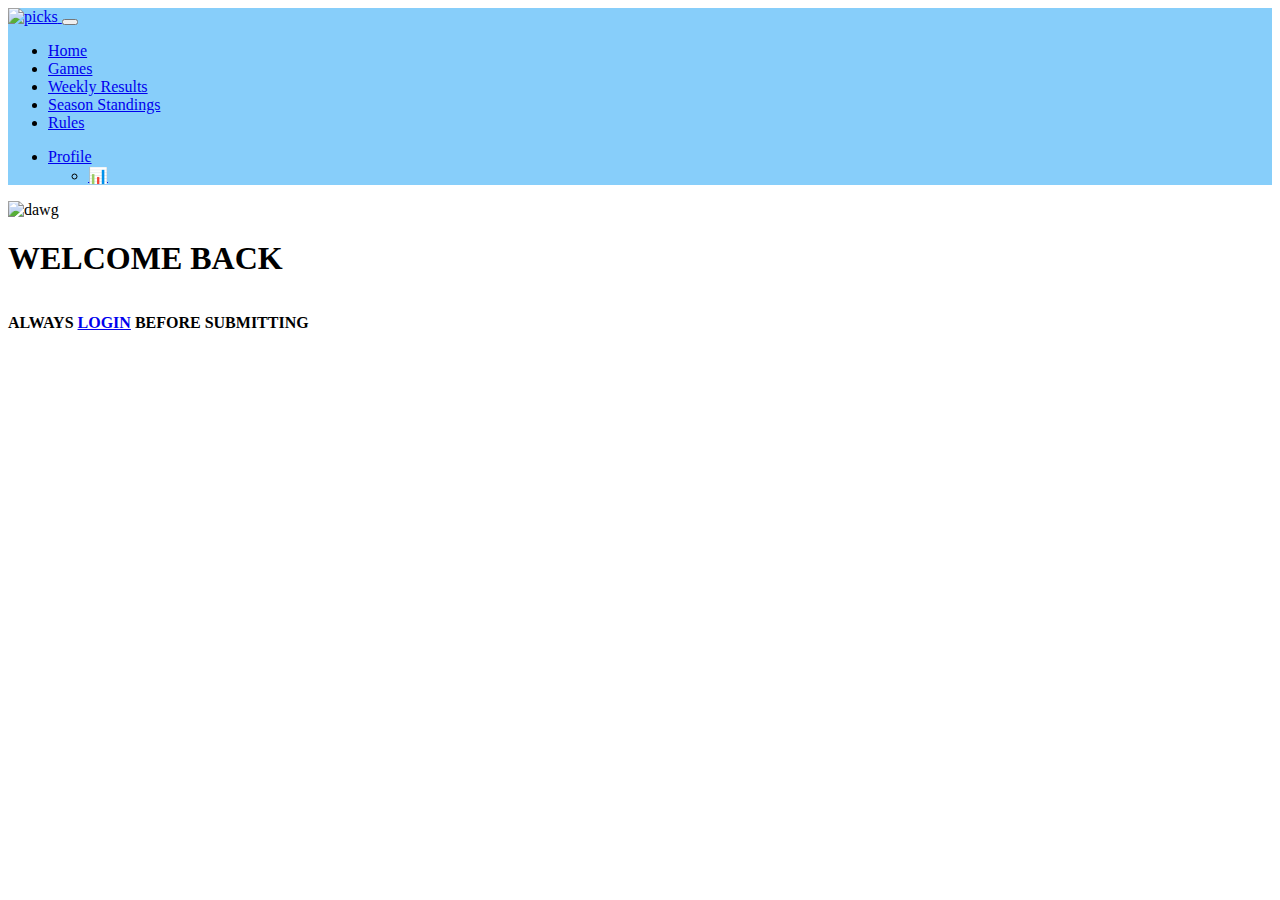
==== index.html @ 52248397 "tue" ====
<!DOCTYPE html>
<html>

<head>
    <meta charset="utf-8">
    <title>CBB Picks | Home</title>
    <link rel="stylesheet" href="styles.css"></link>
<meta name="viewport" content="width=device-width, initial-scale=1">
	<link href="https://cdn.jsdelivr.net/npm/bootstrap@5.1.0/dist/css/bootstrap.min.css" rel="stylesheet" integrity="sha384-KyZXEAg3QhqLMpG8r+8fhAXLRk2vvoC2f3B09zVXn8CA5QIVfZOJ3BCsw2P0p/We" crossorigin="anonymous">
<link rel="apple-touch-icon" sizes="180x180" href="/apple-touch-icon.png">
<link rel="icon" type="image/png" sizes="32x32" href="/favicon-32x32.png">
<link rel="icon" type="image/png" sizes="16x16" href="/favicon-16x16.png">
<link rel="shortcut icon" type="image/x-icon" href="favicon.ico">
</head>

<body>
	<nav class="navbar navbar-expand-lg navbar-light" style="background-color: #87CEFA;">
	<div class="container-fluid">
		<a class="navbar-brand" href="/cbbpicks">
			<img src="https://raw.githubusercontent.com/codyphillips5/cbbpicks/master/cbb-pick.png" alt="picks" width="75" height="250" class="logo d-inline-block align-text-top px-2">
		</a>
		<button class="navbar-toggler" type="button" data-bs-toggle="collapse" data-bs-target="#navbarNav" aria-controls="navbarNav" aria-expanded="false" aria-label="Toggle navigation">
			<span class="navbar-toggler-icon"></span>
		</button>
    <div class="collapse navbar-collapse" id="navbarNav">
		<ul class="navbar-nav me-auto mb-2 mb-lg-0">
			<div class="d-none"><li class="nav-item"><a class="nav-link" href="index.html">Home</a></li></div>
			<li class="nav-item"><a class="nav-link" href="picks.html">Games</a></li>
			<li class="nav-item"><a class="nav-link" href="results.html">Weekly Results</a></li>
			<li class="nav-item"><a  class="nav-link" href="standings.html">Season Standings</a></li>
			<li class="nav-item"><a  class="nav-link" href="rules.html">Rules</a></li>
        </ul>
		<form class="form-inline">
		<ul class="navbar-nav me-auto mb-2 mb-lg-0">
		<li class="nav-item dropdown">
          <a class="nav-link dropdown-toggle" href="#" id="navbarDropdownMenuLink" role="button" data-bs-toggle="dropdown" aria-expanded="false">
            Profile
          </a>
          <ul class="dropdown-menu" aria-labelledby="navbarDropdownMenuLink">
			<li class="logged-out nav-item" style="display: none;"><a class="dropdown-item" href="log.html" id ="login"></span>Login</a></li>
			<li class="nav-item"><a class="dropdown-item" href="totals.html">📊</a></li>
			<li class="logged-out nav-item" style="display: none;"><a class="dropdown-item" href="signup.html"> Sign Up</a></li><div class="dropdown-divider"></div>
			<li class="logged-in dropdown-item" style="display: none;"><a  class="dropdown-item" href="#" id="logout"><i class="bi bi-door-closed-fill"></i>Logout</a></li>
          </ul>
        </li></ul>
		</form>
	</div>
	</div>
</nav>
	
<div class="mx-auto text-center pt-4">
<!--<img src="https://ftw.usatoday.com/wp-content/uploads/sites/90/2019/11/usp-ncaa-basketball_-georgia-at-michigan-state.jpg" class="rounded" alt="i love my bike"> -->


<div><img src="https://bloximages.newyork1.vip.townnews.com/breezejmu.org/content/tncms/assets/v3/editorial/a/fc/afc98fb0-e23d-11e8-aa38-2bf99da0ae15/5be25cb07a6c0.image.jpg?crop=1763%2C926%2C0%2C124&resize=1200%2C630&order=crop%2Cresize" class="scrap" alt="dawg"></div>
	<h1 class="pt-2"> WELCOME BACK</h1>
	<h4><div class='account-details'><b>ALWAYS <a href="log.html">LOGIN</a> BEFORE SUBMITTING</b></h4><br><br></div>
</div>
</body>
<script src="https://www.gstatic.com/firebasejs/6.4.2/firebase-app.js"></script>
<script src="https://www.gstatic.com/firebasejs/6.4.2/firebase-auth.js"></script>
<script src="https://www.gstatic.com/firebasejs/6.4.2/firebase-firestore.js"></script>

<!-- TODO: Add SDKs for Firebase products that you want to use
	 https://firebase.google.com/docs/web/setup#config-web-app -->

<script>
  // Your web app's Firebase configuration
  // Your web app's Firebase configuration
  var firebaseConfig = {
    apiKey: "AIzaSyDFXCFaM3jQMZ26lNNH7bbewFa6wH6z6r0",
    authDomain: "cbb-picks.firebaseapp.com",
    databaseURL: "https://cbb-picks.firebaseio.com",
    projectId: "cbb-picks",
    storageBucket: "cbb-picks.appspot.com",
    messagingSenderId: "215555236913",
    appId: "1:215555236913:web:27a28125eec1ee36a06110",
    measurementId: "G-5S7HXFNGJN"
  };
  // Initialize Firebase
  firebase.initializeApp(firebaseConfig);

  // make auth and firestore references
  const auth = firebase.auth();
  const db = firebase.firestore();

</script>
	<!-- Compiled and minified JavaScript -->
	<script src="https://cdnjs.cloudflare.com/ajax/libs/materialize/1.0.0/js/materialize.min.js"></script>
	<script src="https://ajax.googleapis.com/ajax/libs/jquery/3.4.1/jquery.min.js"></script>
	<script src="https://ajax.googleapis.com/ajax/libs/jquery/2.1.3/jquery.min.js"></script>
	<script src="scripts/auth.js"></script>
	<script src="scripts/index.js"></script>
	<!--<script src="scripts/js_picks.js"></script>-->
	<script src="https://cdn.jsdelivr.net/npm/bootstrap@5.1.0/dist/js/bootstrap.bundle.min.js" integrity="sha384-U1DAWAznBHeqEIlVSCgzq+c9gqGAJn5c/t99JyeKa9xxaYpSvHU5awsuZVVFIhvj" crossorigin="anonymous"></script>
</body>
</html>
---- styles.css ----
.games {
    text-align: center;
    vertical-align: middle;
    width: 90%;
    height: 300px;
    background: white;
    margin: auto;
    padding: 1px;
}
.pick_button {
    text-align: center;
    vertical-align: middle;
    width: 80%;
    height: 40px;
    background: white;
    margin: auto;
    padding: 1px;
}
.picks {
    width: 80%;
    min-height: 180px;
    height: auto;
    background: white;
    margin: auto;
    padding: 1px;
}
.index{
    width: 90%;
    min-height: 180px;
    height: auto;
    background: white;
    margin-left: auto;
    margin-right: auto;
    padding: 1px;
    text-align:center;
}
.logo{
  max-width: 100%;
  height: auto;
}
.response{
    text-align: center;
    vertical-align: middle;
    width: 80%;
    margin: auto;
    padding: 1px;
}
.standings{
    width: 90%;
    min-height: 80px;
    height: auto;
    background: white;
    margin: auto;
    padding: 1px;
}
@media screen and (max-width: 400px) {
  .standings{
    width: 100%;
  }
}
.selection {
    width: 100%;
    height: 178px;
    background: white;
    float: left;
}

.games-layout {
    width: 50%;
    height: 180px;
    background: white;
    float: left;
    border: .5px solid gray;
    border-radius: 5px;
}

@media screen and (max-width: 900px) {
  .games-layout{
    width: 50%;
  }
}

@media screen and (max-width: 600px) {
  .games-layout{
    width: 100%;
  }
}

input[type="text"]
{
  opacity: 0;
  width: 0;
  float: left;
}

img {
  max-width: 30%;
  height: auto;
  max-height: 410px;
}

@media screen and (max-width: 1000px) {
  img {
  max-width: 45%;
  height: auto;
  }
}

@media screen and (max-width: 700px) {
  img {
  max-width: 40%;
  height: auto;
  }
}

.header {
    text-align: center;
}
h4{
    position: relative;
    top: 15px;
}
.choice {
   display:table;
   margin:0 auto;
   text-align:center;
}
.teamlist {
    display: block;
    margin: 0 auto;
	margin-top: 10px;
}
.teamlistfinal {
    display: block;
    margin: 0 auto;
	margin-top: 5px;
}

th, td {
	white-space: nowrap;
}

.first-col
{
  position:sticky;
  left:0px;
  background-color:white;
}

.center {
  display: block;
  margin-left: auto;
  margin-right: auto;
  width: 50%;
}
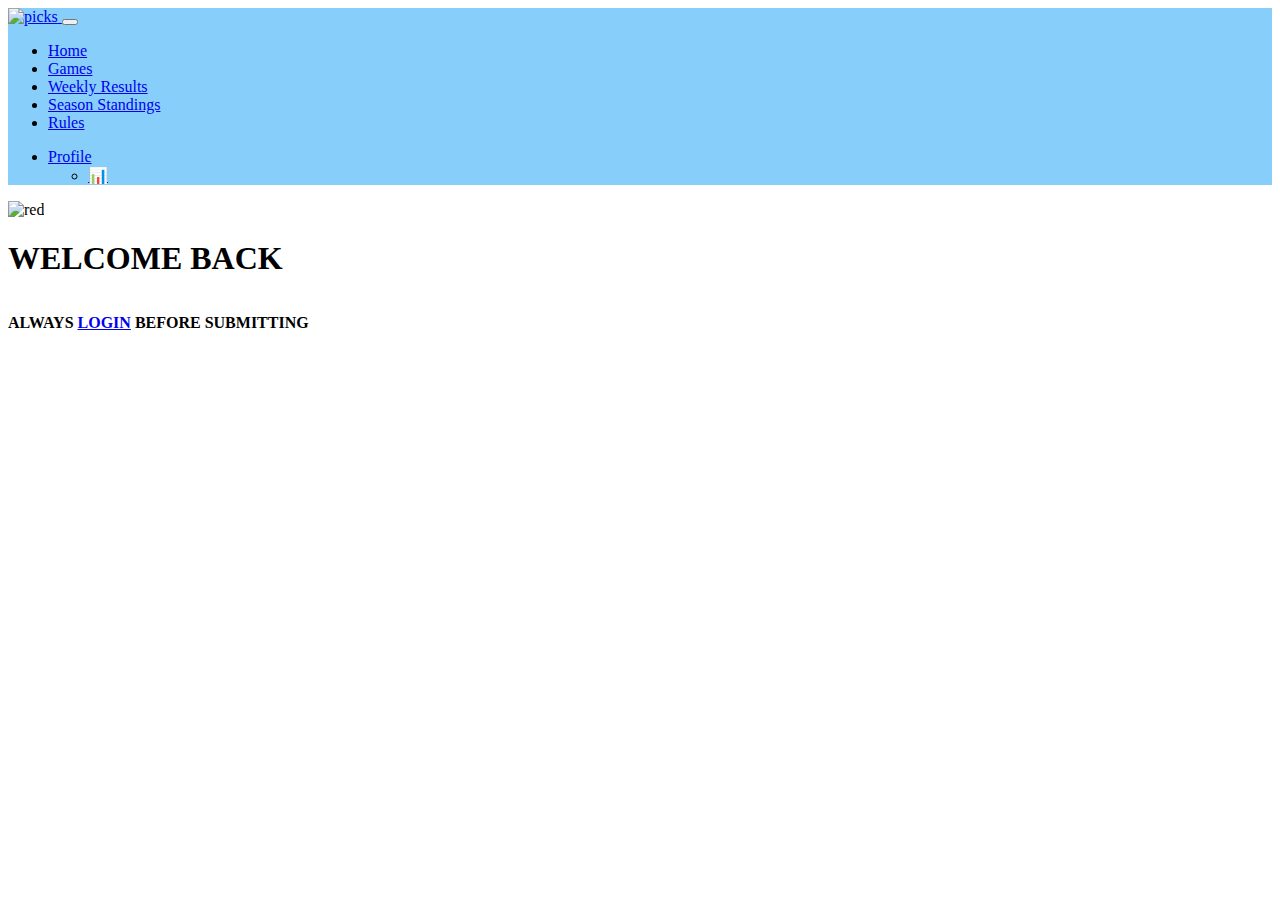
==== commit 266a3267: "thu" ====
--- a/index.html
+++ b/index.html
@@ -52,7 +52,7 @@
 <!--<img src="https://ftw.usatoday.com/wp-content/uploads/sites/90/2019/11/usp-ncaa-basketball_-georgia-at-michigan-state.jpg" class="rounded" alt="i love my bike"> -->
 
 
-<div><img src="https://bloximages.newyork1.vip.townnews.com/breezejmu.org/content/tncms/assets/v3/editorial/a/fc/afc98fb0-e23d-11e8-aa38-2bf99da0ae15/5be25cb07a6c0.image.jpg?crop=1763%2C926%2C0%2C124&resize=1200%2C630&order=crop%2Cresize" class="scrap" alt="dawg"></div>
+<div><img src="https://live.staticflickr.com/2750/4298432593_501eb34fb1_b.jpg" class="scrap" alt="red"></div>
 	<h1 class="pt-2"> WELCOME BACK</h1>
 	<h4><div class='account-details'><b>ALWAYS <a href="log.html">LOGIN</a> BEFORE SUBMITTING</b></h4><br><br></div>
 </div>
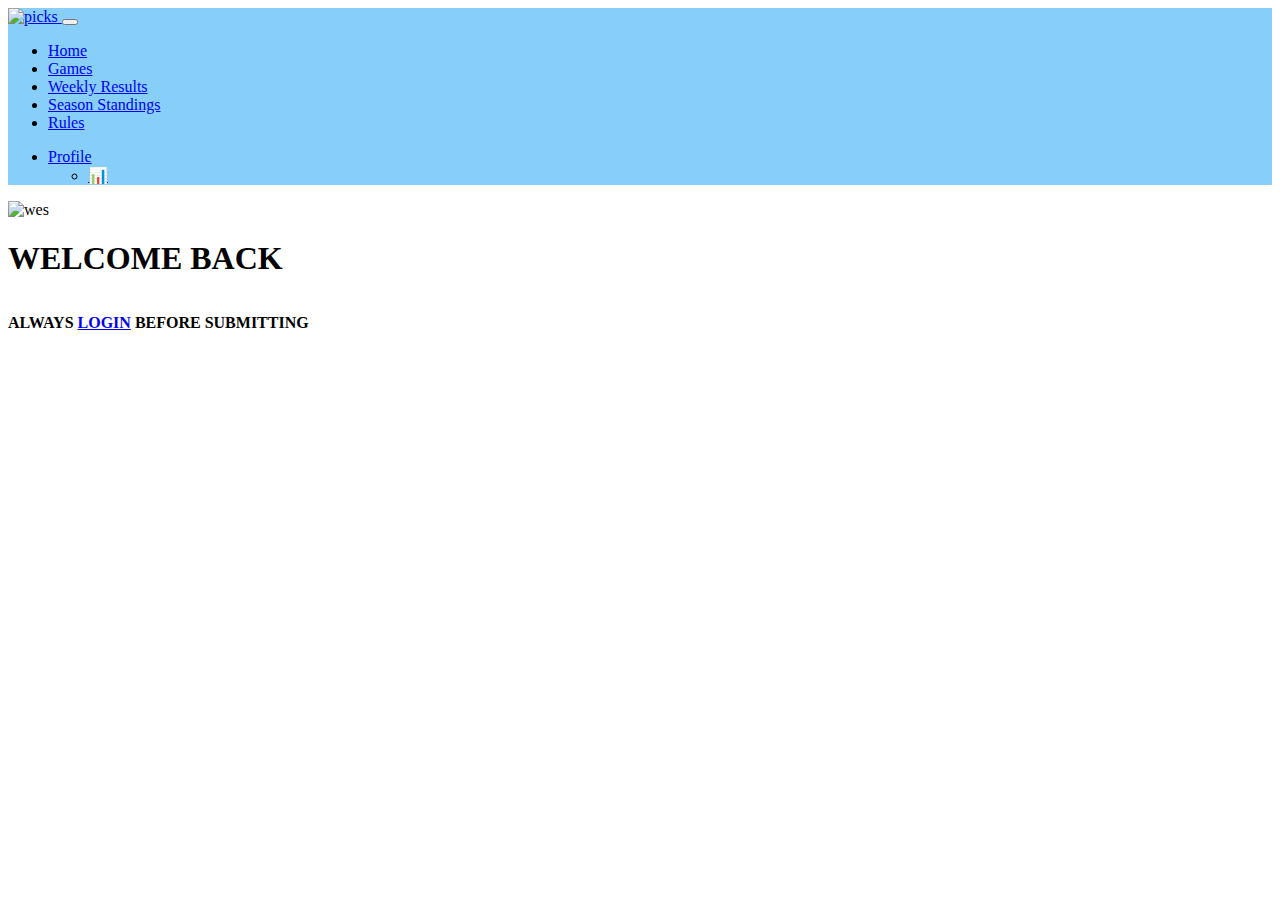
==== commit 222f9656: "thu" ====
--- a/index.html
+++ b/index.html
@@ -52,7 +52,7 @@
 <!--<img src="https://ftw.usatoday.com/wp-content/uploads/sites/90/2019/11/usp-ncaa-basketball_-georgia-at-michigan-state.jpg" class="rounded" alt="i love my bike"> -->
 
 
-<div><img src="https://live.staticflickr.com/2750/4298432593_501eb34fb1_b.jpg" class="scrap" alt="red"></div>
+<div><img src="https://dxbhsrqyrr690.cloudfront.net/sidearm.nextgen.sites/uncgspartans.com/images/2020/4/30/mbb_ticket_sales.jpg" class="scrap" alt="wes"></div>
 	<h1 class="pt-2"> WELCOME BACK</h1>
 	<h4><div class='account-details'><b>ALWAYS <a href="log.html">LOGIN</a> BEFORE SUBMITTING</b></h4><br><br></div>
 </div>
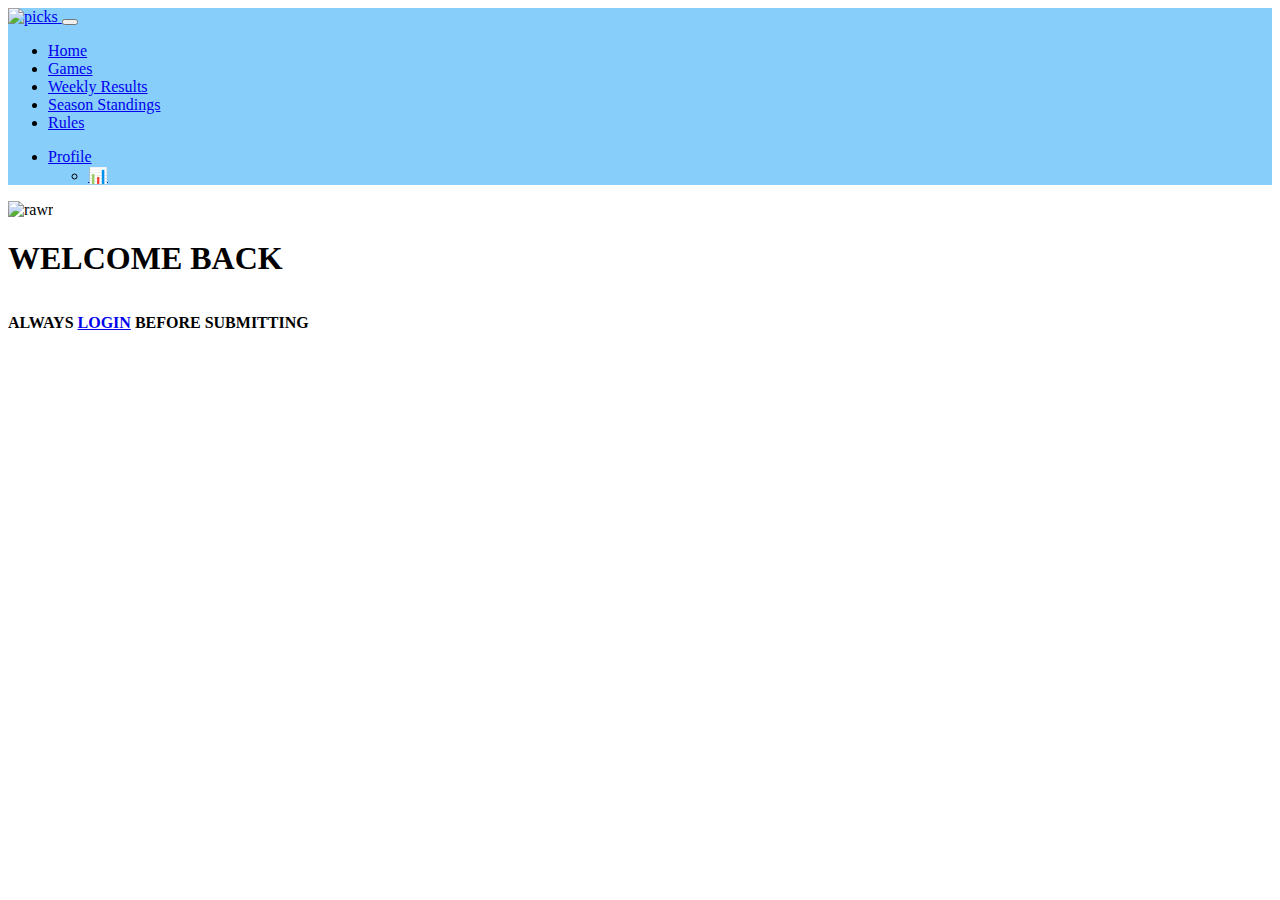
==== commit a62a6538: "tue" ====
--- a/index.html
+++ b/index.html
@@ -52,7 +52,7 @@
 <!--<img src="https://ftw.usatoday.com/wp-content/uploads/sites/90/2019/11/usp-ncaa-basketball_-georgia-at-michigan-state.jpg" class="rounded" alt="i love my bike"> -->
 
 
-<div><img src="https://dxbhsrqyrr690.cloudfront.net/sidearm.nextgen.sites/uncgspartans.com/images/2020/4/30/mbb_ticket_sales.jpg" class="scrap" alt="wes"></div>
+<div><img src="https://pbs.twimg.com/media/FrX98JZXwAcNXPR?format=jpg&name=4096x4096" class="scrap" alt="rawr"></div>
 	<h1 class="pt-2"> WELCOME BACK</h1>
 	<h4><div class='account-details'><b>ALWAYS <a href="log.html">LOGIN</a> BEFORE SUBMITTING</b></h4><br><br></div>
 </div>
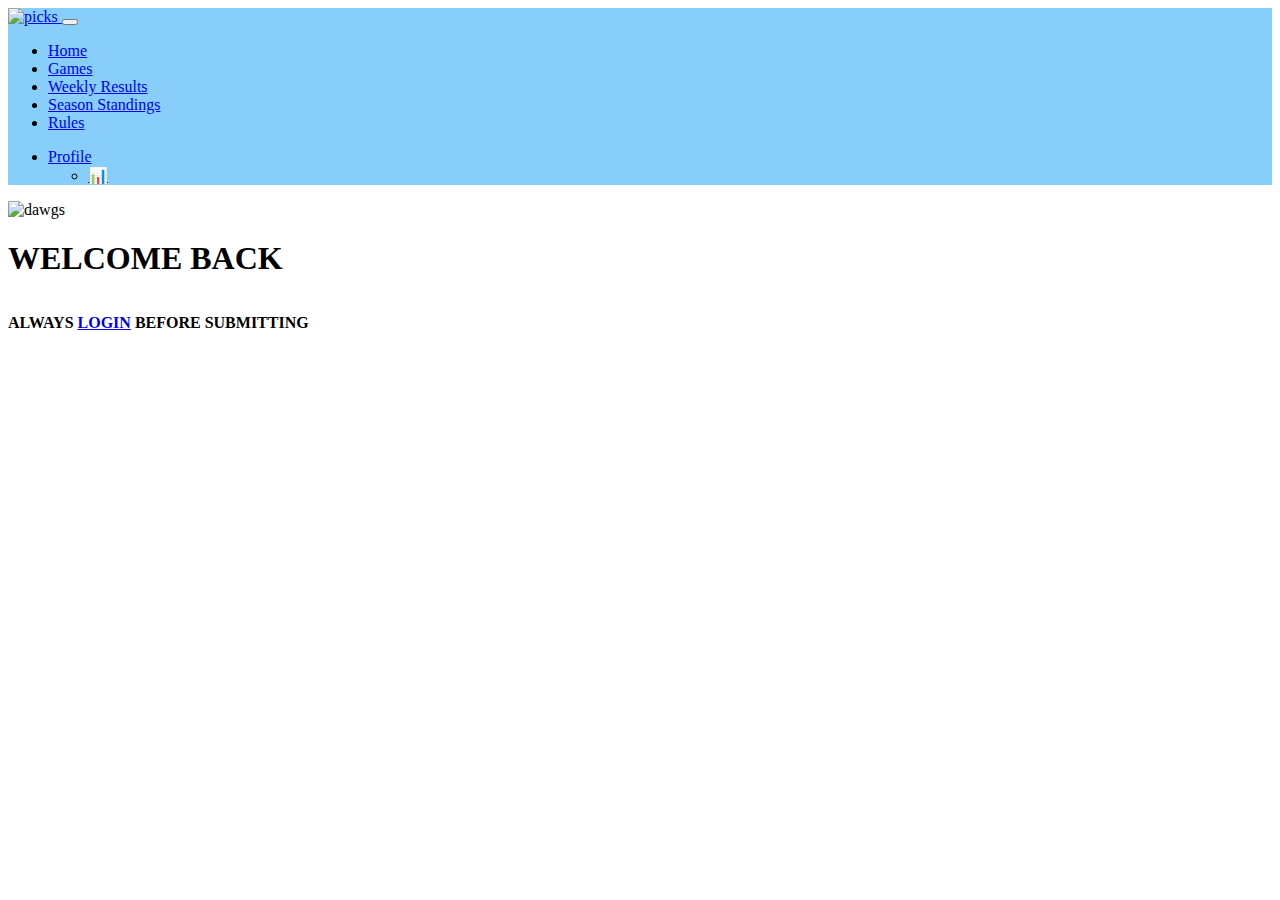
==== commit 34dad364: "mon" ====
--- a/index.html
+++ b/index.html
@@ -52,7 +52,7 @@
 <!--<img src="https://ftw.usatoday.com/wp-content/uploads/sites/90/2019/11/usp-ncaa-basketball_-georgia-at-michigan-state.jpg" class="rounded" alt="i love my bike"> -->
 
 
-<div><img src="https://pbs.twimg.com/media/FrX98JZXwAcNXPR?format=jpg&name=4096x4096" class="scrap" alt="rawr"></div>
+<div><img src="https://www.wiu.edu/pdp/image_grid/500sqRay.jpg" class="scrap" alt="dawgs"></div>
 	<h1 class="pt-2"> WELCOME BACK</h1>
 	<h4><div class='account-details'><b>ALWAYS <a href="log.html">LOGIN</a> BEFORE SUBMITTING</b></h4><br><br></div>
 </div>
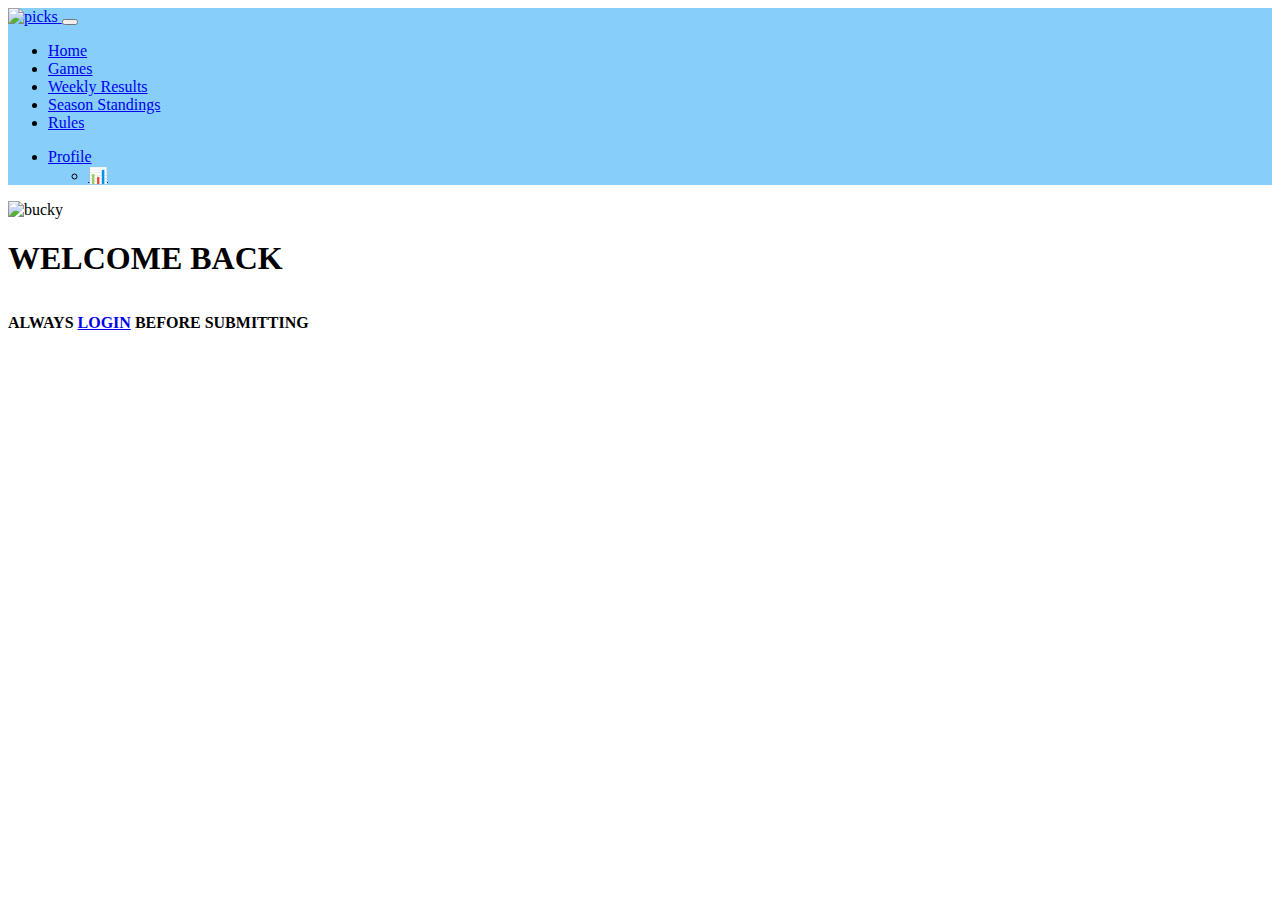
==== commit 2010ee70: "sevent" ====
--- a/index.html
+++ b/index.html
@@ -52,7 +52,7 @@
 <!--<img src="https://ftw.usatoday.com/wp-content/uploads/sites/90/2019/11/usp-ncaa-basketball_-georgia-at-michigan-state.jpg" class="rounded" alt="i love my bike"> -->
 
 
-<div><img src="https://www.wiu.edu/pdp/image_grid/500sqRay.jpg" class="scrap" alt="dawgs"></div>
+<div><img src="https://cdn.vox-cdn.com/thumbor/sUBxijsGVBFDU9s13FR9kzZ9KjM=/0x203:3169x2316/1200x800/filters:focal(0x203:3169x2316)/cdn.vox-cdn.com/uploads/chorus_image/image/47204582/GettyImages-164290162.0.jpg" class="scrap" alt="bucky"></div>
 	<h1 class="pt-2"> WELCOME BACK</h1>
 	<h4><div class='account-details'><b>ALWAYS <a href="log.html">LOGIN</a> BEFORE SUBMITTING</b></h4><br><br></div>
 </div>
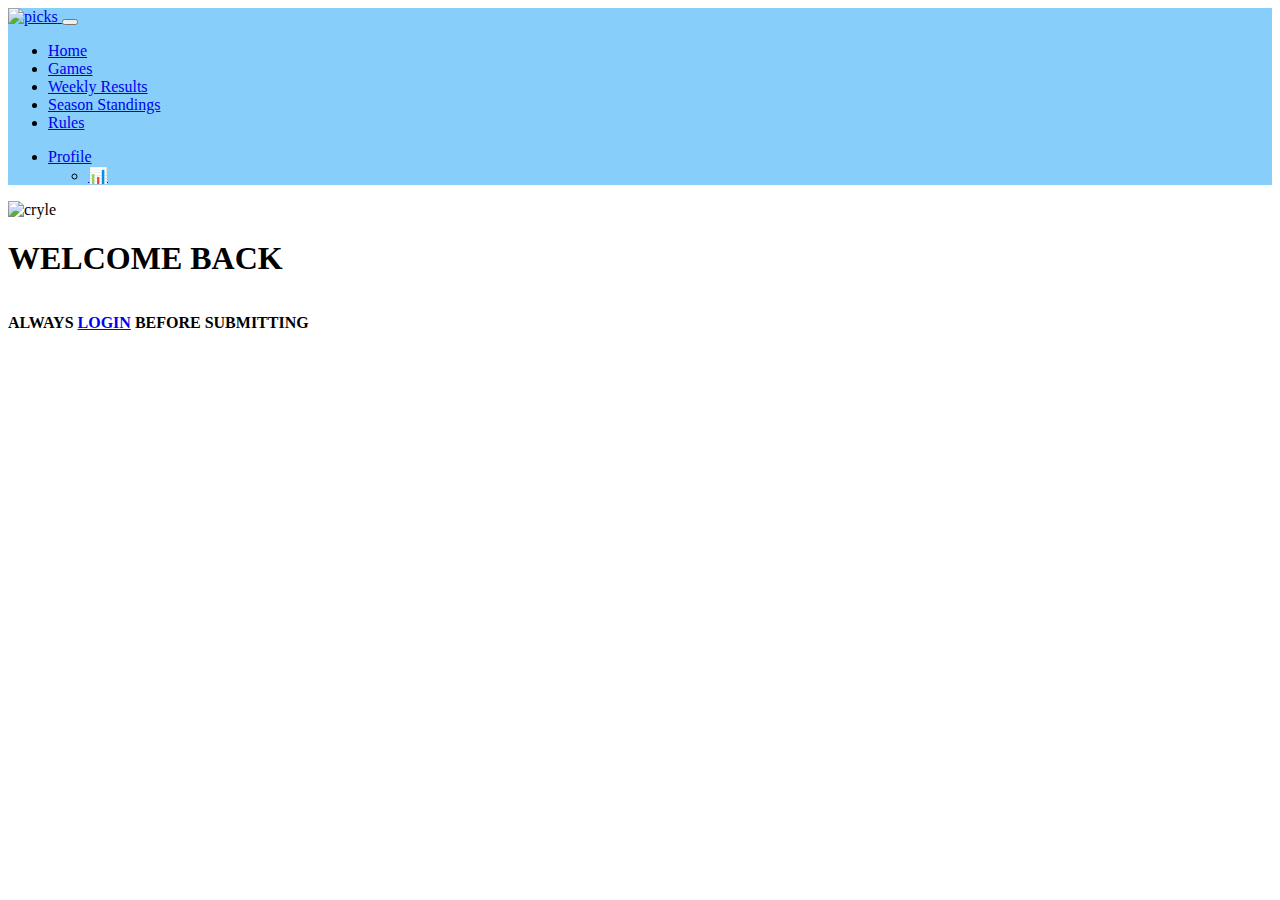
==== commit 8297180f: "tue" ====
--- a/index.html
+++ b/index.html
@@ -52,7 +52,7 @@
 <!--<img src="https://ftw.usatoday.com/wp-content/uploads/sites/90/2019/11/usp-ncaa-basketball_-georgia-at-michigan-state.jpg" class="rounded" alt="i love my bike"> -->
 
 
-<div><img src="https://cdn.vox-cdn.com/thumbor/sUBxijsGVBFDU9s13FR9kzZ9KjM=/0x203:3169x2316/1200x800/filters:focal(0x203:3169x2316)/cdn.vox-cdn.com/uploads/chorus_image/image/47204582/GettyImages-164290162.0.jpg" class="scrap" alt="bucky"></div>
+<div><img src="https://pbs.twimg.com/media/GHcxQK4WYAAGnip.jpg" class="scrap" alt="cryle"></div>
 	<h1 class="pt-2"> WELCOME BACK</h1>
 	<h4><div class='account-details'><b>ALWAYS <a href="log.html">LOGIN</a> BEFORE SUBMITTING</b></h4><br><br></div>
 </div>
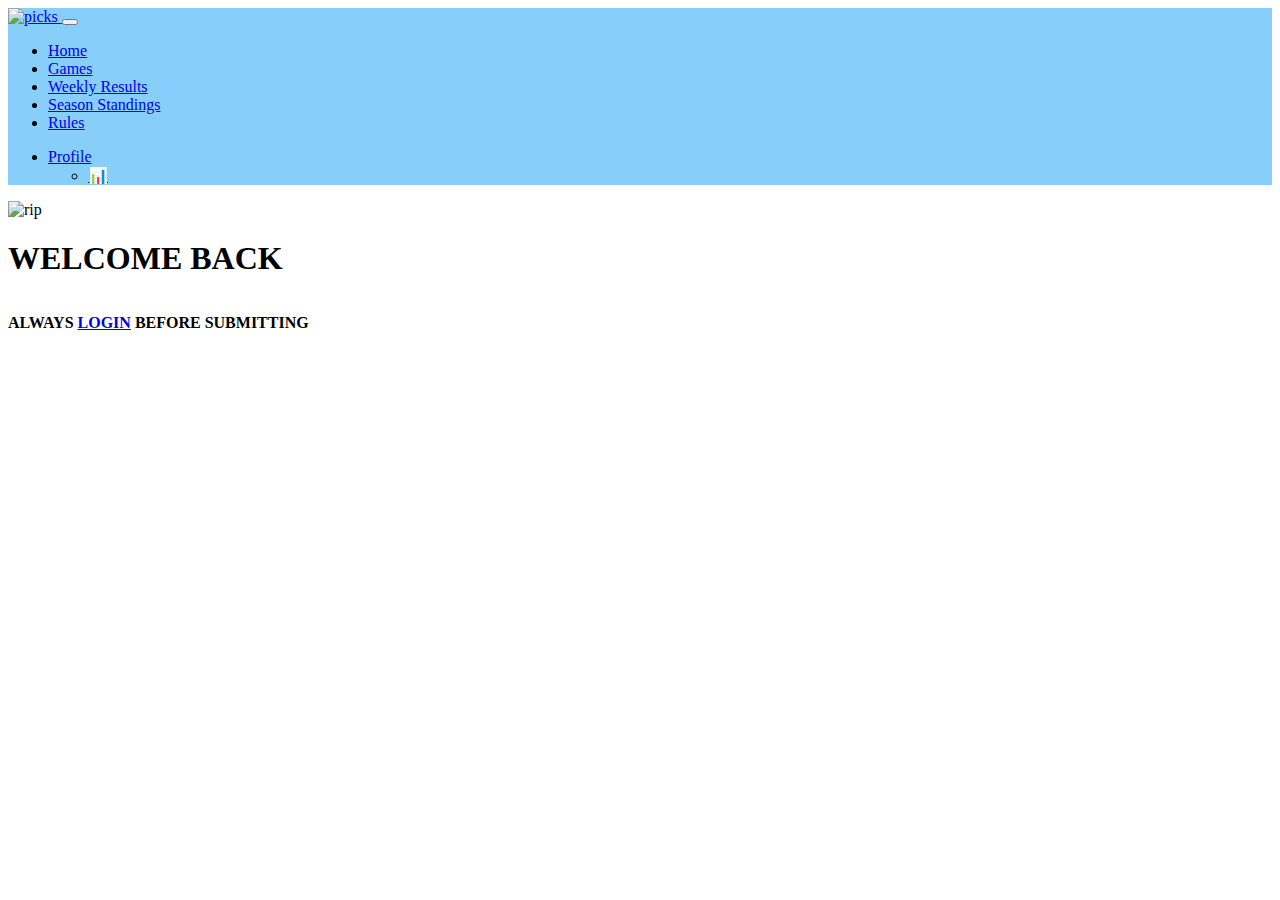
==== commit eb6a613f: "mon" ====
--- a/index.html
+++ b/index.html
@@ -52,7 +52,7 @@
 <!--<img src="https://ftw.usatoday.com/wp-content/uploads/sites/90/2019/11/usp-ncaa-basketball_-georgia-at-michigan-state.jpg" class="rounded" alt="i love my bike"> -->
 
 
-<div><img src="https://pbs.twimg.com/media/GHcxQK4WYAAGnip.jpg" class="scrap" alt="cryle"></div>
+<div><img src="https://s3.amazonaws.com/cms.ipressroom.com/173/files/20244/6654c9262cfac23918652294_Bill+Walton+Hero/Bill+Walton+Hero_mid.jpg" class="scrap" alt="rip"></div>
 	<h1 class="pt-2"> WELCOME BACK</h1>
 	<h4><div class='account-details'><b>ALWAYS <a href="log.html">LOGIN</a> BEFORE SUBMITTING</b></h4><br><br></div>
 </div>
